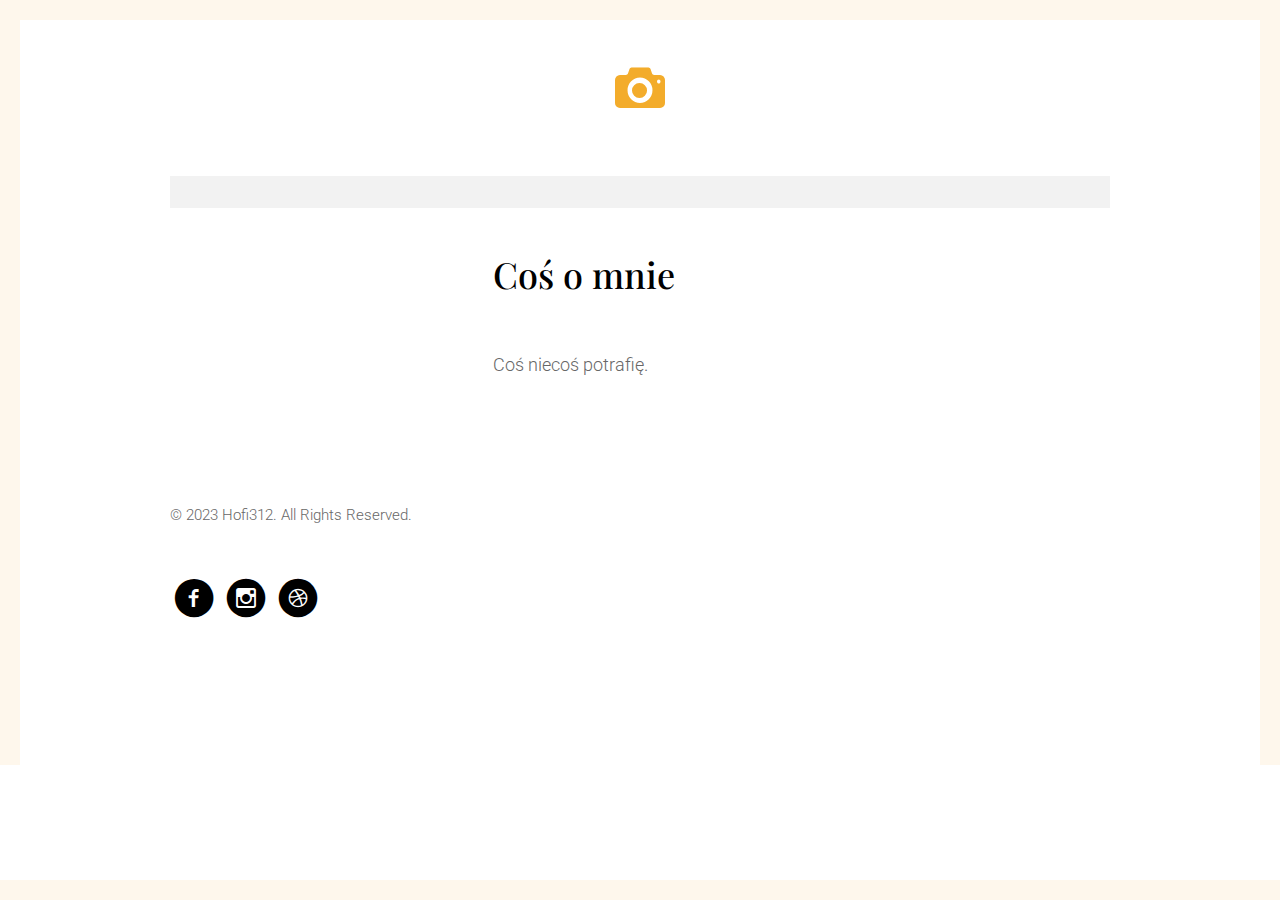
==== about.html @ 520aa1cf "Add files via upload" ====
<!DOCTYPE html>
<!--[if lt IE 7]>      <html class="no-js lt-ie9 lt-ie8 lt-ie7"> <![endif]-->
<!--[if IE 7]>         <html class="no-js lt-ie9 lt-ie8"> <![endif]-->
<!--[if IE 8]>         <html class="no-js lt-ie9"> <![endif]-->
<!--[if gt IE 8]><!--> <html class="no-js"> <!--<![endif]-->
	<head>
	<meta charset="utf-8">
	<meta http-equiv="X-UA-Compatible" content="IE=edge">
	<title>Epic &mdash; Fully Responsive Free HTML5 Bootstrap Website Template by FREEHTML5.co</title>
	<meta name="viewport" content="width=device-width, initial-scale=1">
	<meta name="description" content="Free HTML5 Template by FREEHTML5.CO" />
	<meta name="keywords" content="free html5, free template, free bootstrap, website template, html5, css3, mobile first, responsive" />
	<meta name="author" content="FREEHTML5.CO" />

  <!-- 
	//////////////////////////////////////////////////////

	FREE HTML5 TEMPLATE 
	DESIGNED & DEVELOPED by FREEHTML5.CO
		
	Website: 		http://freehtml5.co/
	Email: 			info@freehtml5.co
	Twitter: 		http://twitter.com/fh5co
	Facebook: 		https://www.facebook.com/fh5co

	//////////////////////////////////////////////////////
	 -->

  	<!-- Facebook and Twitter integration -->
	<meta property="og:title" content=""/>
	<meta property="og:image" content=""/>
	<meta property="og:url" content=""/>
	<meta property="og:site_name" content=""/>
	<meta property="og:description" content=""/>
	<meta name="twitter:title" content="" />
	<meta name="twitter:image" content="" />
	<meta name="twitter:url" content="" />
	<meta name="twitter:card" content="" />

	<!-- Place favicon.ico and apple-touch-icon.png in the root directory -->
	<link rel="shortcut icon" href="favicon.ico">
	<!-- Google Fonts -->
	<link href='http://fonts.googleapis.com/css?family=Playfair+Display:400,700,400italic|Roboto:400,300,700' rel='stylesheet' type='text/css'>
	<!-- Animate -->
	<link rel="stylesheet" href="css/animate.css">
	<!-- Icomoon -->
	<link rel="stylesheet" href="css/icomoon.css">
	<!-- Bootstrap  -->
	<link rel="stylesheet" href="css/bootstrap.css">
	<!-- Magnific Popup -->
	<link rel="stylesheet" href="css/magnific-popup.css">

	<link rel="stylesheet" href="css/style.css">

	
	<!-- jQuery -->
	<script src="js/jquery.min.js"></script>
	<!-- jQuery Easing -->
	<script src="js/jquery.easing.1.3.js"></script>
	<!-- Bootstrap -->
	<script src="js/bootstrap.min.js"></script>
	<!-- Waypoints -->
	<script src="js/jquery.waypoints.min.js"></script>
	<!-- Magnific Popup -->
	<script src="js/jquery.magnific-popup.min.js"></script>
	
	<!-- Main JS -->
	<script src="js/main.js"></script>


	<!-- Modernizr JS -->
	<script src="js/modernizr-2.6.2.min.js"></script>
	<!-- FOR IE9 below -->
	<!--[if lt IE 9]>
	<script src="js/respond.min.js"></script>
	<![endif]-->

	</head>
	<body>
	
	<!-- Loader -->
	<div class="fh5co-loader"></div>
	
	<div id="fh5co-logo" class="inside-page">
		<a href="index.html" class="transition"><i class="icon-camera"></i><em><span class="icon-home"></span></em></a>	
	</div>

	<div id="fh5co-main" role="main">
		
		<div class="container">
			
			
			<figure class="fh5co-img">
				<img src="images/patrycja.jpg" alt="To ja" class="img-responsive animate-box">
			</figure>

			<div class="row">
				<div class="col-md-8 col-md-push-4 fh5co-heading">
					<h1>Coś o mnie</h1>
					<p>Coś niecoś potrafię.</p>
				</div>
			</div>
			<div id="fh5co-footer">
						<p><small>&copy; 2023 Hofi312. All Rights Reserved.</small></p>
						<ul class="fh5co-social">
							<li><a href="https://www.facebook.com/groups/212887834162112" target="_blank"><i class="icon-facebook-with-circle"></i></a></li>
							<li><a href="https://www.instagram.com/na.szydelku03/" target="_blank"><i class="icon-instagram-with-circle"></i></a></li>
							<li><a href="https://naszydelku.hofi312.pl" target="_blank"><i class="icon-dribbble-with-circle"></i></a></li>
				</ul>
			</div>
				
		</div>

	</div>

	</body>
</html>
---- css/icomoon.css ----
@font-face {
    font-family: 'icomoon';
    src:    url('../fonts/icomoon/icomoon.eot?85cwyn');
    src:    url('../fonts/icomoon/icomoon.eot?85cwyn#iefix') format('embedded-opentype'),
        url('../fonts/icomoon/icomoon.ttf?85cwyn') format('truetype'),
        url('../fonts/icomoon/icomoon.woff?85cwyn') format('woff'),
        url('../fonts/icomoon/icomoon.svg?85cwyn#icomoon') format('svg');
    font-weight: normal;
    font-style: normal;
}

[class^="icon-"], [class*=" icon-"] {
    /* use !important to prevent issues with browser extensions that change fonts */
    font-family: 'icomoon' !important;
    speak: none;
    font-style: normal;
    font-weight: normal;
    font-variant: normal;
    text-transform: none;
    line-height: 1;

    /* Better Font Rendering =========== */
    -webkit-font-smoothing: antialiased;
    -moz-osx-font-smoothing: grayscale;
}

.icon-add-to-list:before {
    content: "\e900";
}
.icon-classic-computer:before {
    content: "\e901";
}
.icon-controller-fast-backward:before {
    content: "\e902";
}
.icon-creative-commons-attribution:before {
    content: "\e903";
}
.icon-creative-commons-noderivs:before {
    content: "\e904";
}
.icon-creative-commons-noncommercial-eu:before {
    content: "\e905";
}
.icon-creative-commons-noncommercial-us:before {
    content: "\e906";
}
.icon-creative-commons-public-domain:before {
    content: "\e907";
}
.icon-creative-commons-remix:before {
    content: "\e908";
}
.icon-creative-commons-share:before {
    content: "\e909";
}
.icon-creative-commons-sharealike:before {
    content: "\e90a";
}
.icon-creative-commons:before {
    content: "\e90b";
}
.icon-document-landscape:before {
    content: "\e90c";
}
.icon-remove-user:before {
    content: "\e90d";
}
.icon-warning:before {
    content: "\e90e";
}
.icon-arrow-bold-down:before {
    content: "\e90f";
}
.icon-arrow-bold-left:before {
    content: "\e910";
}
.icon-arrow-bold-right:before {
    content: "\e911";
}
.icon-arrow-bold-up:before {
    content: "\e912";
}
.icon-arrow-down:before {
    content: "\e913";
}
.icon-arrow-left:before {
    content: "\e914";
}
.icon-arrow-long-down:before {
    content: "\e915";
}
.icon-arrow-long-left:before {
    content: "\e916";
}
.icon-arrow-long-right:before {
    content: "\e917";
}
.icon-arrow-long-up:before {
    content: "\e918";
}
.icon-arrow-right:before {
    content: "\e919";
}
.icon-arrow-up:before {
    content: "\e91a";
}
.icon-arrow-with-circle-down:before {
    content: "\e91b";
}
.icon-arrow-with-circle-left:before {
    content: "\e91c";
}
.icon-arrow-with-circle-right:before {
    content: "\e91d";
}
.icon-arrow-with-circle-up:before {
    content: "\e91e";
}
.icon-bookmark:before {
    content: "\e91f";
}
.icon-bookmarks:before {
    content: "\e920";
}
.icon-chevron-down:before {
    content: "\e921";
}
.icon-chevron-left:before {
    content: "\e922";
}
.icon-chevron-right:before {
    content: "\e923";
}
.icon-chevron-small-down:before {
    content: "\e924";
}
.icon-chevron-small-left:before {
    content: "\e925";
}
.icon-chevron-small-right:before {
    content: "\e926";
}
.icon-chevron-small-up:before {
    content: "\e927";
}
.icon-chevron-thin-down:before {
    content: "\e928";
}
.icon-chevron-thin-left:before {
    content: "\e929";
}
.icon-chevron-thin-right:before {
    content: "\e92a";
}
.icon-chevron-thin-up:before {
    content: "\e92b";
}
.icon-chevron-up:before {
    content: "\e92c";
}
.icon-chevron-with-circle-down:before {
    content: "\e92d";
}
.icon-chevron-with-circle-left:before {
    content: "\e92e";
}
.icon-chevron-with-circle-right:before {
    content: "\e92f";
}
.icon-chevron-with-circle-up:before {
    content: "\e930";
}
.icon-cloud:before {
    content: "\e931";
}
.icon-controller-fast-forward:before {
    content: "\e932";
}
.icon-controller-jump-to-start:before {
    content: "\e933";
}
.icon-controller-next:before {
    content: "\e934";
}
.icon-controller-paus:before {
    content: "\e935";
}
.icon-controller-play:before {
    content: "\e936";
}
.icon-controller-record:before {
    content: "\e937";
}
.icon-controller-stop:before {
    content: "\e938";
}
.icon-controller-volume:before {
    content: "\e939";
}
.icon-dot-single:before {
    content: "\e93a";
}
.icon-dots-three-horizontal:before {
    content: "\e93b";
}
.icon-dots-three-vertical:before {
    content: "\e93c";
}
.icon-dots-two-horizontal:before {
    content: "\e93d";
}
.icon-dots-two-vertical:before {
    content: "\e93e";
}
.icon-download:before {
    content: "\e93f";
}
.icon-emoji-flirt:before {
    content: "\e940";
}
.icon-flow-branch:before {
    content: "\e941";
}
.icon-flow-cascade:before {
    content: "\e942";
}
.icon-flow-line:before {
    content: "\e943";
}
.icon-flow-parallel:before {
    content: "\e944";
}
.icon-flow-tree:before {
    content: "\e945";
}
.icon-install:before {
    content: "\e946";
}
.icon-layers:before {
    content: "\e947";
}
.icon-open-book:before {
    content: "\e948";
}
.icon-resize-100:before {
    content: "\e949";
}
.icon-resize-full-screen:before {
    content: "\e94a";
}
.icon-save:before {
    content: "\e94b";
}
.icon-select-arrows:before {
    content: "\e94c";
}
.icon-sound-mute:before {
    content: "\e94d";
}
.icon-sound:before {
    content: "\e94e";
}
.icon-trash:before {
    content: "\e94f";
}
.icon-triangle-down:before {
    content: "\e950";
}
.icon-triangle-left:before {
    content: "\e951";
}
.icon-triangle-right:before {
    content: "\e952";
}
.icon-triangle-up:before {
    content: "\e953";
}
.icon-uninstall:before {
    content: "\e954";
}
.icon-upload-to-cloud:before {
    content: "\e955";
}
.icon-upload:before {
    content: "\e956";
}
.icon-add-user:before {
    content: "\e957";
}
.icon-address:before {
    content: "\e958";
}
.icon-adjust:before {
    content: "\e959";
}
.icon-air:before {
    content: "\e95a";
}
.icon-aircraft-landing:before {
    content: "\e95b";
}
.icon-aircraft-take-off:before {
    content: "\e95c";
}
.icon-aircraft:before {
    content: "\e95d";
}
.icon-align-bottom:before {
    content: "\e95e";
}
.icon-align-horizontal-middle:before {
    content: "\e95f";
}
.icon-align-left:before {
    content: "\e960";
}
.icon-align-right:before {
    content: "\e961";
}
.icon-align-top:before {
    content: "\e962";
}
.icon-align-vertical-middle:before {
    content: "\e963";
}
.icon-archive:before {
    content: "\e964";
}
.icon-area-graph:before {
    content: "\e965";
}
.icon-attachment:before {
    content: "\e966";
}
.icon-awareness-ribbon:before {
    content: "\e967";
}
.icon-back-in-time:before {
    content: "\e968";
}
.icon-back:before {
    content: "\e969";
}
.icon-bar-graph:before {
    content: "\e96a";
}
.icon-battery:before {
    content: "\e96b";
}
.icon-beamed-note:before {
    content: "\e96c";
}
.icon-bell:before {
    content: "\e96d";
}
.icon-blackboard:before {
    content: "\e96e";
}
.icon-block:before {
    content: "\e96f";
}
.icon-book:before {
    content: "\e970";
}
.icon-bowl:before {
    content: "\e971";
}
.icon-box:before {
    content: "\e972";
}
.icon-briefcase:before {
    content: "\e973";
}
.icon-browser:before {
    content: "\e974";
}
.icon-brush:before {
    content: "\e975";
}
.icon-bucket:before {
    content: "\e976";
}
.icon-cake:before {
    content: "\e977";
}
.icon-calculator:before {
    content: "\e978";
}
.icon-calendar:before {
    content: "\e979";
}
.icon-camera:before {
    content: "\e97a";
}
.icon-ccw:before {
    content: "\e97b";
}
.icon-chat:before {
    content: "\e97c";
}
.icon-check:before {
    content: "\e97d";
}
.icon-circle-with-cross:before {
    content: "\e97e";
}
.icon-circle-with-minus:before {
    content: "\e97f";
}
.icon-circle-with-plus:before {
    content: "\e980";
}
.icon-circle:before {
    content: "\e981";
}
.icon-circular-graph:before {
    content: "\e982";
}
.icon-clapperboard:before {
    content: "\e983";
}
.icon-clipboard:before {
    content: "\e984";
}
.icon-clock:before {
    content: "\e985";
}
.icon-code:before {
    content: "\e986";
}
.icon-cog:before {
    content: "\e987";
}
.icon-colours:before {
    content: "\e988";
}
.icon-compass:before {
    content: "\e989";
}
.icon-copy:before {
    content: "\e98a";
}
.icon-credit-card:before {
    content: "\e98b";
}
.icon-credit:before {
    content: "\e98c";
}
.icon-cross:before {
    content: "\e98d";
}
.icon-cup:before {
    content: "\e98e";
}
.icon-cw:before {
    content: "\e98f";
}
.icon-cycle:before {
    content: "\e990";
}
.icon-database:before {
    content: "\e991";
}
.icon-dial-pad:before {
    content: "\e992";
}
.icon-direction:before {
    content: "\e993";
}
.icon-document:before {
    content: "\e994";
}
.icon-documents:before {
    content: "\e995";
}
.icon-drink:before {
    content: "\e996";
}
.icon-drive:before {
    content: "\e997";
}
.icon-drop:before {
    content: "\e998";
}
.icon-edit:before {
    content: "\e999";
}
.icon-email:before {
    content: "\e99a";
}
.icon-emoji-happy:before {
    content: "\e99b";
}
.icon-emoji-neutral:before {
    content: "\e99c";
}
.icon-emoji-sad:before {
    content: "\e99d";
}
.icon-erase:before {
    content: "\e99e";
}
.icon-eraser:before {
    content: "\e99f";
}
.icon-export:before {
    content: "\e9a0";
}
.icon-eye:before {
    content: "\e9a1";
}
.icon-feather:before {
    content: "\e9a2";
}
.icon-flag:before {
    content: "\e9a3";
}
.icon-flash:before {
    content: "\e9a4";
}
.icon-flashlight:before {
    content: "\e9a5";
}
.icon-flat-brush:before {
    content: "\e9a6";
}
.icon-folder-images:before {
    content: "\e9a7";
}
.icon-folder-music:before {
    content: "\e9a8";
}
.icon-folder-video:before {
    content: "\e9a9";
}
.icon-folder:before {
    content: "\e9aa";
}
.icon-forward:before {
    content: "\e9ab";
}
.icon-funnel:before {
    content: "\e9ac";
}
.icon-game-controller:before {
    content: "\e9ad";
}
.icon-gauge:before {
    content: "\e9ae";
}
.icon-globe:before {
    content: "\e9af";
}
.icon-graduation-cap:before {
    content: "\e9b0";
}
.icon-grid:before {
    content: "\e9b1";
}
.icon-hair-cross:before {
    content: "\e9b2";
}
.icon-hand:before {
    content: "\e9b3";
}
.icon-heart-outlined:before {
    content: "\e9b4";
}
.icon-heart:before {
    content: "\e9b5";
}
.icon-help-with-circle:before {
    content: "\e9b6";
}
.icon-help:before {
    content: "\e9b7";
}
.icon-home:before {
    content: "\e9b8";
}
.icon-hour-glass:before {
    content: "\e9b9";
}
.icon-image-inverted:before {
    content: "\e9ba";
}
.icon-image:before {
    content: "\e9bb";
}
.icon-images:before {
    content: "\e9bc";
}
.icon-inbox:before {
    content: "\e9bd";
}
.icon-infinity:before {
    content: "\e9be";
}
.icon-info-with-circle:before {
    content: "\e9bf";
}
.icon-info:before {
    content: "\e9c0";
}
.icon-key:before {
    content: "\e9c1";
}
.icon-keyboard:before {
    content: "\e9c2";
}
.icon-lab-flask:before {
    content: "\e9c3";
}
.icon-landline:before {
    content: "\e9c4";
}
.icon-language:before {
    content: "\e9c5";
}
.icon-laptop:before {
    content: "\e9c6";
}
.icon-leaf:before {
    content: "\e9c7";
}
.icon-level-down:before {
    content: "\e9c8";
}
.icon-level-up:before {
    content: "\e9c9";
}
.icon-lifebuoy:before {
    content: "\e9ca";
}
.icon-light-bulb:before {
    content: "\e9cb";
}
.icon-light-down:before {
    content: "\e9cc";
}
.icon-light-up:before {
    content: "\e9cd";
}
.icon-line-graph:before {
    content: "\e9ce";
}
.icon-link:before {
    content: "\e9cf";
}
.icon-list:before {
    content: "\e9d0";
}
.icon-location-pin:before {
    content: "\e9d1";
}
.icon-location:before {
    content: "\e9d2";
}
.icon-lock-open:before {
    content: "\e9d3";
}
.icon-lock:before {
    content: "\e9d4";
}
.icon-log-out:before {
    content: "\e9d5";
}
.icon-login:before {
    content: "\e9d6";
}
.icon-loop:before {
    content: "\e9d7";
}
.icon-magnet:before {
    content: "\e9d8";
}
.icon-magnifying-glass:before {
    content: "\e9d9";
}
.icon-mail:before {
    content: "\e9da";
}
.icon-man:before {
    content: "\e9db";
}
.icon-map:before {
    content: "\e9dc";
}
.icon-mask:before {
    content: "\e9dd";
}
.icon-medal:before {
    content: "\e9de";
}
.icon-megaphone:before {
    content: "\e9df";
}
.icon-menu:before {
    content: "\e9e0";
}
.icon-message:before {
    content: "\e9e1";
}
.icon-mic:before {
    content: "\e9e2";
}
.icon-minus:before {
    content: "\e9e3";
}
.icon-mobile:before {
    content: "\e9e4";
}
.icon-modern-mic:before {
    content: "\e9e5";
}
.icon-moon:before {
    content: "\e9e6";
}
.icon-mouse:before {
    content: "\e9e7";
}
.icon-music:before {
    content: "\e9e8";
}
.icon-network:before {
    content: "\e9e9";
}
.icon-new-message:before {
    content: "\e9ea";
}
.icon-new:before {
    content: "\e9eb";
}
.icon-news:before {
    content: "\e9ec";
}
.icon-note:before {
    content: "\e9ed";
}
.icon-notification:before {
    content: "\e9ee";
}
.icon-old-mobile:before {
    content: "\e9ef";
}
.icon-old-phone:before {
    content: "\e9f0";
}
.icon-palette:before {
    content: "\e9f1";
}
.icon-paper-plane:before {
    content: "\e9f2";
}
.icon-pencil:before {
    content: "\e9f3";
}
.icon-phone:before {
    content: "\e9f4";
}
.icon-pie-chart:before {
    content: "\e9f5";
}
.icon-pin:before {
    content: "\e9f6";
}
.icon-plus:before {
    content: "\e9f7";
}
.icon-popup:before {
    content: "\e9f8";
}
.icon-power-plug:before {
    content: "\e9f9";
}
.icon-price-ribbon:before {
    content: "\e9fa";
}
.icon-price-tag:before {
    content: "\e9fb";
}
.icon-print:before {
    content: "\e9fc";
}
.icon-progress-empty:before {
    content: "\e9fd";
}
.icon-progress-full:before {
    content: "\e9fe";
}
.icon-progress-one:before {
    content: "\e9ff";
}
.icon-progress-two:before {
    content: "\ea00";
}
.icon-publish:before {
    content: "\ea01";
}
.icon-quote:before {
    content: "\ea02";
}
.icon-radio:before {
    content: "\ea03";
}
.icon-reply-all:before {
    content: "\ea04";
}
.icon-reply:before {
    content: "\ea05";
}
.icon-retweet:before {
    content: "\ea06";
}
.icon-rocket:before {
    content: "\ea07";
}
.icon-round-brush:before {
    content: "\ea08";
}
.icon-rss:before {
    content: "\ea09";
}
.icon-ruler:before {
    content: "\ea0a";
}
.icon-scissors:before {
    content: "\ea0b";
}
.icon-share-alternitive:before {
    content: "\ea0c";
}
.icon-share:before {
    content: "\ea0d";
}
.icon-shareable:before {
    content: "\ea0e";
}
.icon-shield:before {
    content: "\ea0f";
}
.icon-shop:before {
    content: "\ea10";
}
.icon-shopping-bag:before {
    content: "\ea11";
}
.icon-shopping-basket:before {
    content: "\ea12";
}
.icon-shopping-cart:before {
    content: "\ea13";
}
.icon-shuffle:before {
    content: "\ea14";
}
.icon-signal:before {
    content: "\ea15";
}
.icon-sound-mix:before {
    content: "\ea16";
}
.icon-sports-club:before {
    content: "\ea17";
}
.icon-spreadsheet:before {
    content: "\ea18";
}
.icon-squared-cross:before {
    content: "\ea19";
}
.icon-squared-minus:before {
    content: "\ea1a";
}
.icon-squared-plus:before {
    content: "\ea1b";
}
.icon-star-outlined:before {
    content: "\ea1c";
}
.icon-star:before {
    content: "\ea1d";
}
.icon-stopwatch:before {
    content: "\ea1e";
}
.icon-suitcase:before {
    content: "\ea1f";
}
.icon-swap:before {
    content: "\ea20";
}
.icon-sweden:before {
    content: "\ea21";
}
.icon-switch:before {
    content: "\ea22";
}
.icon-tablet:before {
    content: "\ea23";
}
.icon-tag:before {
    content: "\ea24";
}
.icon-text-document-inverted:before {
    content: "\ea25";
}
.icon-text-document:before {
    content: "\ea26";
}
.icon-text:before {
    content: "\ea27";
}
.icon-thermometer:before {
    content: "\ea28";
}
.icon-thumbs-down:before {
    content: "\ea29";
}
.icon-thumbs-up:before {
    content: "\ea2a";
}
.icon-thunder-cloud:before {
    content: "\ea2b";
}
.icon-ticket:before {
    content: "\ea2c";
}
.icon-time-slot:before {
    content: "\ea2d";
}
.icon-tools:before {
    content: "\ea2e";
}
.icon-traffic-cone:before {
    content: "\ea2f";
}
.icon-tree:before {
    content: "\ea30";
}
.icon-trophy:before {
    content: "\ea31";
}
.icon-tv:before {
    content: "\ea32";
}
.icon-typing:before {
    content: "\ea33";
}
.icon-unread:before {
    content: "\ea34";
}
.icon-untag:before {
    content: "\ea35";
}
.icon-user:before {
    content: "\ea36";
}
.icon-users:before {
    content: "\ea37";
}
.icon-v-card:before {
    content: "\ea38";
}
.icon-video:before {
    content: "\ea39";
}
.icon-vinyl:before {
    content: "\ea3a";
}
.icon-voicemail:before {
    content: "\ea3b";
}
.icon-wallet:before {
    content: "\ea3c";
}
.icon-water:before {
    content: "\ea3d";
}
.icon-px-with-circle:before {
    content: "\ea3e";
}
.icon-px:before {
    content: "\ea3f";
}
.icon-basecamp:before {
    content: "\ea40";
}
.icon-behance:before {
    content: "\ea41";
}
.icon-creative-cloud:before {
    content: "\ea42";
}
.icon-dropbox:before {
    content: "\ea43";
}
.icon-evernote:before {
    content: "\ea44";
}
.icon-flattr:before {
    content: "\ea45";
}
.icon-foursquare:before {
    content: "\ea46";
}
.icon-google-drive:before {
    content: "\ea47";
}
.icon-google-hangouts:before {
    content: "\ea48";
}
.icon-grooveshark:before {
    content: "\ea49";
}
.icon-icloud:before {
    content: "\ea4a";
}
.icon-mixi:before {
    content: "\ea4b";
}
.icon-onedrive:before {
    content: "\ea4c";
}
.icon-paypal:before {
    content: "\ea4d";
}
.icon-picasa:before {
    content: "\ea4e";
}
.icon-qq:before {
    content: "\ea4f";
}
.icon-rdio-with-circle:before {
    content: "\ea50";
}
.icon-renren:before {
    content: "\ea51";
}
.icon-scribd:before {
    content: "\ea52";
}
.icon-sina-weibo:before {
    content: "\ea53";
}
.icon-skype-with-circle:before {
    content: "\ea54";
}
.icon-skype:before {
    content: "\ea55";
}
.icon-slideshare:before {
    content: "\ea56";
}
.icon-smashing:before {
    content: "\ea57";
}
.icon-soundcloud:before {
    content: "\ea58";
}
.icon-spotify-with-circle:before {
    content: "\ea59";
}
.icon-spotify:before {
    content: "\ea5a";
}
.icon-swarm:before {
    content: "\ea5b";
}
.icon-vine-with-circle:before {
    content: "\ea5c";
}
.icon-vine:before {
    content: "\ea5d";
}
.icon-vk-alternitive:before {
    content: "\ea5e";
}
.icon-vk-with-circle:before {
    content: "\ea5f";
}
.icon-vk:before {
    content: "\ea60";
}
.icon-xing-with-circle:before {
    content: "\ea61";
}
.icon-xing:before {
    content: "\ea62";
}
.icon-yelp:before {
    content: "\ea63";
}
.icon-dribbble-with-circle:before {
    content: "\ea64";
}
.icon-dribbble:before {
    content: "\ea65";
}
.icon-facebook-with-circle:before {
    content: "\ea66";
}
.icon-facebook:before {
    content: "\ea67";
}
.icon-flickr-with-circle:before {
    content: "\ea68";
}
.icon-flickr:before {
    content: "\ea69";
}
.icon-github-with-circle:before {
    content: "\ea6a";
}
.icon-github:before {
    content: "\ea6b";
}
.icon-google-with-circle:before {
    content: "\ea6c";
}
.icon-google:before {
    content: "\ea6d";
}
.icon-instagram-with-circle:before {
    content: "\ea6e";
}
.icon-instagram:before {
    content: "\ea6f";
}
.icon-lastfm-with-circle:before {
    content: "\ea70";
}
.icon-lastfm:before {
    content: "\ea71";
}
.icon-linkedin-with-circle:before {
    content: "\ea72";
}
.icon-linkedin:before {
    content: "\ea73";
}
.icon-pinterest-with-circle:before {
    content: "\ea74";
}
.icon-pinterest:before {
    content: "\ea75";
}
.icon-rdio:before {
    content: "\ea76";
}
.icon-stumbleupon-with-circle:before {
    content: "\ea77";
}
.icon-stumbleupon:before {
    content: "\ea78";
}
.icon-tumblr-with-circle:before {
    content: "\ea79";
}
.icon-tumblr:before {
    content: "\ea7a";
}
.icon-twitter-with-circle:before {
    content: "\ea7b";
}
.icon-twitter:before {
    content: "\ea7c";
}
.icon-vimeo-with-circle:before {
    content: "\ea7d";
}
.icon-vimeo:before {
    content: "\ea7e";
}
.icon-youtube-with-circle:before {
    content: "\ea7f";
}
.icon-youtube:before {
    content: "\ea80";
}
.icon-eye3:before {
    content: "\e000";
}
.icon-paper-clip:before {
    content: "\e001";
}
.icon-mail2:before {
    content: "\e002";
}
.icon-toggle:before {
    content: "\e003";
}
.icon-layout:before {
    content: "\e004";
}
.icon-link2:before {
    content: "\e005";
}
.icon-bell3:before {
    content: "\e006";
}
.icon-lock2:before {
    content: "\e007";
}
.icon-unlock:before {
    content: "\e008";
}
.icon-ribbon:before {
    content: "\e009";
}
.icon-image3:before {
    content: "\e010";
}
.icon-signal2:before {
    content: "\e011";
}
.icon-target2:before {
    content: "\e012";
}
.icon-clipboard2:before {
    content: "\e013";
}
.icon-clock3:before {
    content: "\e014";
}
.icon-watch:before {
    content: "\e015";
}
.icon-air-play:before {
    content: "\e016";
}
.icon-camera3:before {
    content: "\e017";
}
.icon-video2:before {
    content: "\e018";
}
.icon-disc:before {
    content: "\e019";
}
.icon-printer2:before {
    content: "\e020";
}
.icon-monitor2:before {
    content: "\e021";
}
.icon-server:before {
    content: "\e022";
}
.icon-cog3:before {
    content: "\e023";
}
.icon-heart3:before {
    content: "\e024";
}
.icon-paragraph:before {
    content: "\e025";
}
.icon-align-justify:before {
    content: "\e026";
}
.icon-align-left2:before {
    content: "\e027";
}
.icon-align-center:before {
    content: "\e028";
}
.icon-align-right2:before {
    content: "\e029";
}
.icon-book3:before {
    content: "\e030";
}
.icon-layers2:before {
    content: "\e031";
}
.icon-stack:before {
    content: "\e032";
}
.icon-stack-2:before {
    content: "\e033";
}
.icon-paper:before {
    content: "\e034";
}
.icon-paper-stack:before {
    content: "\e035";
}
.icon-search2:before {
    content: "\e036";
}
.icon-zoom-in:before {
    content: "\e037";
}
.icon-zoom-out:before {
    content: "\e038";
}
.icon-reply3:before {
    content: "\e039";
}
.icon-circle-plus:before {
    content: "\e040";
}
.icon-circle-minus:before {
    content: "\e041";
}
.icon-circle-check:before {
    content: "\e042";
}
.icon-circle-cross:before {
    content: "\e043";
}
.icon-square-plus:before {
    content: "\e044";
}
.icon-square-minus:before {
    content: "\e045";
}
.icon-square-check:before {
    content: "\e046";
}
.icon-square-cross:before {
    content: "\e047";
}
.icon-microphone2:before {
    content: "\e048";
}
.icon-record:before {
    content: "\e049";
}
.icon-skip-back:before {
    content: "\e050";
}
.icon-rewind:before {
    content: "\e051";
}
.icon-play2:before {
    content: "\e052";
}
.icon-pause:before {
    content: "\e053";
}
.icon-stop:before {
    content: "\e054";
}
.icon-fast-forward2:before {
    content: "\e055";
}
.icon-skip-forward:before {
    content: "\e056";
}
.icon-shuffle2:before {
    content: "\e057";
}
.icon-repeat:before {
    content: "\e058";
}
.icon-folder3:before {
    content: "\e059";
}
.icon-umbrella:before {
    content: "\e060";
}
.icon-moon3:before {
    content: "\e061";
}
.icon-thermometer2:before {
    content: "\e062";
}
.icon-drop2:before {
    content: "\e063";
}
.icon-sun2:before {
    content: "\e064";
}
.icon-cloud3:before {
    content: "\e065";
}
.icon-cloud-upload:before {
    content: "\e066";
}
.icon-cloud-download:before {
    content: "\e067";
}
.icon-upload3:before {
    content: "\e068";
}
.icon-download3:before {
    content: "\e069";
}
.icon-location3:before {
    content: "\e070";
}
.icon-location-2:before {
    content: "\e071";
}
.icon-map2:before {
    content: "\e072";
}
.icon-battery2:before {
    content: "\e073";
}
.icon-head:before {
    content: "\e074";
}
.icon-briefcase2:before {
    content: "\e075";
}
.icon-speech-bubble:before {
    content: "\e076";
}
.icon-anchor:before {
    content: "\e077";
}
.icon-globe2:before {
    content: "\e078";
}
.icon-box3:before {
    content: "\e079";
}
.icon-reload:before {
    content: "\e080";
}
.icon-share2:before {
    content: "\e081";
}
.icon-marquee:before {
    content: "\e082";
}
.icon-marquee-plus:before {
    content: "\e083";
}
.icon-marquee-minus:before {
    content: "\e084";
}
.icon-tag3:before {
    content: "\e085";
}
.icon-power:before {
    content: "\e086";
}
.icon-command:before {
    content: "\e087";
}
.icon-alt:before {
    content: "\e088";
}
.icon-esc:before {
    content: "\e089";
}
.icon-bar-graph2:before {
    content: "\e090";
}
.icon-bar-graph-2:before {
    content: "\e091";
}
.icon-pie-graph:before {
    content: "\e092";
}
.icon-star2:before {
    content: "\e093";
}
.icon-arrow-left2:before {
    content: "\e094";
}
.icon-arrow-right2:before {
    content: "\e095";
}
.icon-arrow-up2:before {
    content: "\e096";
}
.icon-arrow-down2:before {
    content: "\e097";
}
.icon-volume:before {
    content: "\e098";
}
.icon-mute:before {
    content: "\e099";
}
.icon-content-right:before {
    content: "\e100";
}
.icon-content-left:before {
    content: "\e101";
}
.icon-grid2:before {
    content: "\e102";
}
.icon-grid-2:before {
    content: "\e103";
}
.icon-columns:before {
    content: "\e104";
}
.icon-loader:before {
    content: "\e105";
}
.icon-bag:before {
    content: "\e106";
}
.icon-ban:before {
    content: "\e107";
}
.icon-flag3:before {
    content: "\e108";
}
.icon-trash3:before {
    content: "\e109";
}
.icon-expand:before {
    content: "\e110";
}
.icon-contract:before {
    content: "\e111";
}
.icon-maximize:before {
    content: "\e112";
}
.icon-minimize:before {
    content: "\e113";
}
.icon-plus3:before {
    content: "\e114";
}
.icon-minus2:before {
    content: "\e115";
}
.icon-check2:before {
    content: "\e116";
}
.icon-cross3:before {
    content: "\e117";
}
.icon-move:before {
    content: "\e118";
}
.icon-delete:before {
    content: "\e119";
}
.icon-menu2:before {
    content: "\e120";
}
.icon-archive2:before {
    content: "\e121";
}
.icon-inbox2:before {
    content: "\e122";
}
.icon-outbox:before {
    content: "\e123";
}
.icon-file:before {
    content: "\e124";
}
.icon-file-add:before {
    content: "\e125";
}
.icon-file-subtract:before {
    content: "\e126";
}
.icon-help2:before {
    content: "\e127";
}
.icon-open:before {
    content: "\e128";
}
.icon-ellipsis:before {
    content: "\e129";
}
---- css/style.css ----
@font-face {
  font-family: 'icomoon';
  src: url("../fonts/icomoon/icomoon.eot?srf3rx");
  src: url("../fonts/icomoon/icomoon.eot?srf3rx#iefix") format("embedded-opentype"), url("../fonts/icomoon/icomoon.ttf?srf3rx") format("truetype"), url("../fonts/icomoon/icomoon.woff?srf3rx") format("woff"), url("../fonts/icomoon/icomoon.svg?srf3rx#icomoon") format("svg");
  font-weight: normal;
  font-style: normal;
}
html, body {
  background: #fff;
}

body {
  font-family: "Roboto", arial, sans-serif;
  font-size: 18px;
  font-weight: 300;
  line-height: 1.8;
  color: #676767;
}
body.fh5co-overflow {
  overflow-x: auto;
}

body:before, body:after {
  content: "";
  position: fixed;
  background: #fef7ec;
  left: 0;
  right: 0;
  height: 20px;
  z-index: 1002;
}
@media screen and (max-width: 768px) {
  body:before, body:after {
    display: none;
  }
}

body:before {
  top: 0;
}

body:after {
  bottom: 0;
}

body {
  border-left: 20px solid #fef7ec;
  border-right: 20px solid #fef7ec;
}
@media screen and (max-width: 768px) {
  body {
    border-left: 0;
    border-right: 0;
  }
}

::-webkit-selection {
  color: #fff;
  background: #f7c873;
}

::-moz-selection {
  color: #fff;
  background: #f7c873;
}

::selection {
  color: #fff;
  background: #f7c873;
}

a {
  color: #f7c873;
  -webkit-transition: 0.5s;
  -o-transition: 0.5s;
  transition: 0.5s;
  color: #f3ac2b;
}
a:hover, a:focus, a:active {
  color: #de930d;
  outline: none;
  text-decoration: none;
}

h1, h2, h3, h4, h5, h6 {
  font-family: "Playfair Display", times, serif;
  color: #000;
  margin-bottom: 1.5em;
  clear: both;
}

p {
  margin-bottom: 2em;
}

.btn {
  margin-right: 4px;
  margin-bottom: 4px;
  font-family: "Playfair Display", times, serif;
  font-size: 12px;
  letter-spacing: 2px;
  text-transform: uppercase;
  font-weight: 700;
  -webkit-border-radius: 4px;
  -moz-border-radius: 4px;
  -ms-border-radius: 4px;
  border-radius: 4px;
  -webkit-transition: 0.5s;
  -o-transition: 0.5s;
  transition: 0.5s;
}
.btn.btn-md {
  padding: 10px 20px !important;
}
.btn.btn-lg {
  padding: 18px 36px !important;
}
.btn:hover, .btn:active, .btn:focus {
  box-shadow: none !important;
  outline: none !important;
}

.btn-primary {
  background: #f7c873;
  color: #fff;
  border: 2px solid #f7c873;
}
.btn-primary:hover, .btn-primary:focus, .btn-primary:active {
  background: #f6bf5b !important;
  border-color: #f6bf5b !important;
}
.btn-primary.btn-outline {
  background: transparent;
  color: #f7c873;
  border: 2px solid #f7c873;
}
.btn-primary.btn-outline:hover, .btn-primary.btn-outline:focus, .btn-primary.btn-outline:active {
  background: #f7c873;
  color: #fff;
}

.btn-success {
  background: #58ca7e;
  color: #fff;
  border: 2px solid #58ca7e;
}
.btn-success:hover, .btn-success:focus, .btn-success:active {
  background: #45c46f !important;
  border-color: #45c46f !important;
}
.btn-success.btn-outline {
  background: transparent;
  color: #58ca7e;
  border: 2px solid #58ca7e;
}
.btn-success.btn-outline:hover, .btn-success.btn-outline:focus, .btn-success.btn-outline:active {
  background: #58ca7e;
  color: #fff;
}

.btn-info {
  background: #1784fb;
  color: #fff;
  border: 2px solid #1784fb;
}
.btn-info:hover, .btn-info:focus, .btn-info:active {
  background: #0477f4 !important;
  border-color: #0477f4 !important;
}
.btn-info.btn-outline {
  background: transparent;
  color: #1784fb;
  border: 2px solid #1784fb;
}
.btn-info.btn-outline:hover, .btn-info.btn-outline:focus, .btn-info.btn-outline:active {
  background: #1784fb;
  color: #fff;
}

.btn-warning {
  background: #fed330;
  color: #fff;
  border: 2px solid #fed330;
}
.btn-warning:hover, .btn-warning:focus, .btn-warning:active {
  background: #fece17 !important;
  border-color: #fece17 !important;
}
.btn-warning.btn-outline {
  background: transparent;
  color: #fed330;
  border: 2px solid #fed330;
}
.btn-warning.btn-outline:hover, .btn-warning.btn-outline:focus, .btn-warning.btn-outline:active {
  background: #fed330;
  color: #fff;
}

.btn-danger {
  background: #fb4f59;
  color: #fff;
  border: 2px solid #fb4f59;
}
.btn-danger:hover, .btn-danger:focus, .btn-danger:active {
  background: #fa3641 !important;
  border-color: #fa3641 !important;
}
.btn-danger.btn-outline {
  background: transparent;
  color: #fb4f59;
  border: 2px solid #fb4f59;
}
.btn-danger.btn-outline:hover, .btn-danger.btn-outline:focus, .btn-danger.btn-outline:active {
  background: #fb4f59;
  color: #fff;
}

.btn-outline {
  background: none;
  border: 2px solid gray;
  font-size: 12px;
  letter-spacing: 2px;
  text-transform: uppercase;
  -webkit-transition: 0.3s;
  -o-transition: 0.3s;
  transition: 0.3s;
}
.btn-outline:hover, .btn-outline:focus, .btn-outline:active {
  box-shadow: none;
}

.form-control {
  box-shadow: none;
  background: transparent;
  border: 2px solid rgba(0, 0, 0, 0.1);
  height: 54px;
  font-size: 18px;
  font-weight: 300;
}
.form-control:active, .form-control:focus {
  outline: none;
  box-shadow: none;
  border-color: #f7c873;
}

#fh5co-logo {
  padding-top: 3.5em;
  text-align: center;
}
#fh5co-logo > a {
  position: relative;
  display: block;
  font-size: 50px;
  text-align: center;
  width: 200px;
  margin: 0 auto;
  height: 50px;
}
#fh5co-logo > a i, #fh5co-logo > a em {
  position: absolute;
  top: 0;
  left: 0;
  width: 200px;
  text-align: center;
  display: block;
  -webkit-transition: 0.5s;
  -o-transition: 0.5s;
  transition: 0.5s;
}
#fh5co-logo > a em {
  opacity: 0;
  visibility: hidden;
  font-size: 26px;
  top: 2px;
  font-family: "Playfair Display", times, serif;
}
#fh5co-logo > a:hover i {
  opacity: 0;
  visibility: hidden;
}
#fh5co-logo > a:hover em {
  opacity: 1;
  visibility: visible;
}

#fh5co-main {
  padding: 3.5em 0 7em 0;
}
@media screen and (max-width: 768px) {
  #fh5co-main {
    padding: 2em 0;
  }
}
#fh5co-main > .container {
  position: relative;
}

.fh5co-heading {
  margin-bottom: 1.5em;
}
.fh5co-heading.padding-right {
  padding-right: 1em;
}
@media screen and (max-width: 768px) {
  .fh5co-heading.padding-right {
    padding-right: 0em;
  }
}

.fh5co-intro {
  margin-bottom: 2em;
}
.fh5co-intro.padding-right {
  padding-right: 1em;
}
@media screen and (max-width: 768px) {
  .fh5co-intro.padding-right {
    padding-right: 0em;
  }
}
.fh5co-intro h1 {
  line-height: 1.5;
}
@media screen and (max-width: 768px) {
  .fh5co-intro h1 {
    font-size: 20px;
  }
}
.fh5co-intro h1 a {
  font-size: 20px;
}

.fh5co-img {
  position: relative;
  background: #f2f2f2;
  float: left;
  width: 100%;
}

.fh5co-grid {
  position: relative;
}
.fh5co-grid .fh5co-col-1,
.fh5co-grid .fh5co-col-2 {
  width: 50%;
}
@media screen and (max-width: 480px) {
  .fh5co-grid .fh5co-col-1,
  .fh5co-grid .fh5co-col-2 {
    width: 100%;
  }
}
.fh5co-grid .fh5co-col-1.margintop,
.fh5co-grid .fh5co-col-2.margintop {
  margin-top: 29%;
}
.fh5co-grid .fh5co-col-1 img,
.fh5co-grid .fh5co-col-2 img {
  max-width: 100%;
}
.fh5co-grid .fh5co-col-1 .fh5co-item,
.fh5co-grid .fh5co-col-2 .fh5co-item {
  margin-bottom: .5em;
  float: left;
  width: 100%;
  position: relative;
  background: #f2f2f2;
}
.fh5co-grid .fh5co-col-1 .fh5co-item a,
.fh5co-grid .fh5co-col-2 .fh5co-item a {
  position: relative;
  display: block;
  overflow: hidden;
}
.fh5co-grid .fh5co-col-1 .fh5co-item a.image-popup h2,
.fh5co-grid .fh5co-col-2 .fh5co-item a.image-popup h2 {
  opacity: 0;
  visibility: hidden;
  -webkit-transition: 0.9s;
  -o-transition: 0.9s;
  transition: 0.9s;
}
.fh5co-grid .fh5co-col-1 .fh5co-item a .fh5co-item-text-wrap,
.fh5co-grid .fh5co-col-2 .fh5co-item a .fh5co-item-text-wrap {
  position: absolute;
  top: 0;
  left: 0;
  right: 0;
  bottom: 0;
  background: rgba(0, 0, 0, 0.5);
  -webkit-transition: 0.9s;
  -o-transition: 0.9s;
  transition: 0.9s;
}
.fh5co-grid .fh5co-col-1 .fh5co-item a .fh5co-item-text,
.fh5co-grid .fh5co-col-2 .fh5co-item a .fh5co-item-text {
  position: absolute;
  z-index: 99;
  text-align: center;
  top: 50%;
  width: 100%;
  vertical-align: middle;
  margin-top: -18px;
}
@media screen and (max-width: 768px) {
  .fh5co-grid .fh5co-col-1 .fh5co-item a .fh5co-item-text,
  .fh5co-grid .fh5co-col-2 .fh5co-item a .fh5co-item-text {
    margin-top: -12px;
  }
}
.fh5co-grid .fh5co-col-1 .fh5co-item a .fh5co-item-text h2,
.fh5co-grid .fh5co-col-2 .fh5co-item a .fh5co-item-text h2 {
  margin: 0;
  padding: 0;
  color: #fff;
  font-family: "Roboto", arial, sans-serif;
  font-size: 30px;
}
@media screen and (max-width: 768px) {
  .fh5co-grid .fh5co-col-1 .fh5co-item a .fh5co-item-text h2,
  .fh5co-grid .fh5co-col-2 .fh5co-item a .fh5co-item-text h2 {
    font-size: 20px;
  }
}
.fh5co-grid .fh5co-col-1 .fh5co-item a img,
.fh5co-grid .fh5co-col-2 .fh5co-item a img {
  -webkit-transform: scale(1.2);
  -moz-transform: scale(1.2);
  -ms-transform: scale(1.2);
  -o-transform: scale(1.2);
  transform: scale(1.2);
  -webkit-transition: 0.9s;
  -o-transition: 0.9s;
  transition: 0.9s;
}
.fh5co-grid .fh5co-col-1 .fh5co-item a:hover img,
.fh5co-grid .fh5co-col-2 .fh5co-item a:hover img {
  -webkit-transform: scale(1);
  -moz-transform: scale(1);
  -ms-transform: scale(1);
  -o-transform: scale(1);
  transform: scale(1);
}
.fh5co-grid .fh5co-col-1 .fh5co-item a:hover .fh5co-item-text-wrap,
.fh5co-grid .fh5co-col-2 .fh5co-item a:hover .fh5co-item-text-wrap {
  background: rgba(0, 0, 0, 0.2);
}
.fh5co-grid .fh5co-col-1 .fh5co-item a.image-popup:hover h2,
.fh5co-grid .fh5co-col-2 .fh5co-item a.image-popup:hover h2 {
  opacity: 1;
  visibility: visible;
}
.fh5co-grid .fh5co-col-1 {
  float: left;
  padding-right: .25em;
}
@media screen and (max-width: 480px) {
  .fh5co-grid .fh5co-col-1 {
    padding-right: 0em;
  }
}
.fh5co-grid .fh5co-col-2 {
  float: right;
  padding-left: .25em;
}
@media screen and (max-width: 480px) {
  .fh5co-grid .fh5co-col-2 {
    padding-left: 0em;
  }
}

.mfp-with-zoom .mfp-container,
.mfp-with-zoom.mfp-bg {
  opacity: 0;
  -webkit-backface-visibility: hidden;
  /* ideally, transition speed should match zoom duration */
  -webkit-transition: all 0.3s ease-out;
  -moz-transition: all 0.3s ease-out;
  -o-transition: all 0.3s ease-out;
  transition: all 0.3s ease-out;
}

.mfp-with-zoom.mfp-ready .mfp-container {
  opacity: 1;
}

.mfp-with-zoom.mfp-ready.mfp-bg {
  opacity: 0.8;
}

.mfp-with-zoom.mfp-removing .mfp-container,
.mfp-with-zoom.mfp-removing.mfp-bg {
  opacity: 0;
}

.fh5co-social-wrap {
  padding: 0em 0 0 0;
  float: left;
}

.fh5co-social {
  padding: 0;
  margin: 30px 0 0 0;
  position: relative;
}
.fh5co-social li {
  padding: 0;
  margin: 0;
  list-style: none;
  display: inline;
}
.fh5co-social li a {
  font-size: 40px;
  padding: 4px;
  color: #000;
  -webkit-transition: 0.5s;
  -o-transition: 0.5s;
  transition: 0.5s;
}
@media screen and (max-width: 768px) {
  .fh5co-social li a {
    font-size: 26px;
  }
}
.fh5co-social li a:hover {
  color: #f3ac2b;
}

figure {
  margin-bottom: 1.5em;
}
figure figcaption {
  padding-top: 15px;
  font-size: 14px;
  color: #999999;
}

#fh5co-footer {
  padding: 3em 0 0 0em;
  float: left;
}
#fh5co-footer.padding-left {
  padding-left: 2em;
}
@media screen and (max-width: 480px) {
  #fh5co-footer.padding-left {
    padding-left: 0em;
  }
}
@media screen and (max-width: 480px) {
  #fh5co-footer {
    padding: 2em 0 0 0;
  }
}

.js .animate-box {
  opacity: 0;
}

@media screen and (max-width: 480px) {
  .col-xxs-12 {
    width: 100%;
    float: none;
  }
}
.no-js #loader {
  display: none;
}

.js #loader {
  display: block;
  position: absolute;
  left: 100px;
  top: 0;
}

.fh5co-loader {
  position: fixed;
  left: 0px;
  top: 0px;
  width: 100%;
  height: 100%;
  z-index: 9999;
  background: url(../images/hourglass.svg) center no-repeat #ffffff;
}

/*# sourceMappingURL=style.css.map */
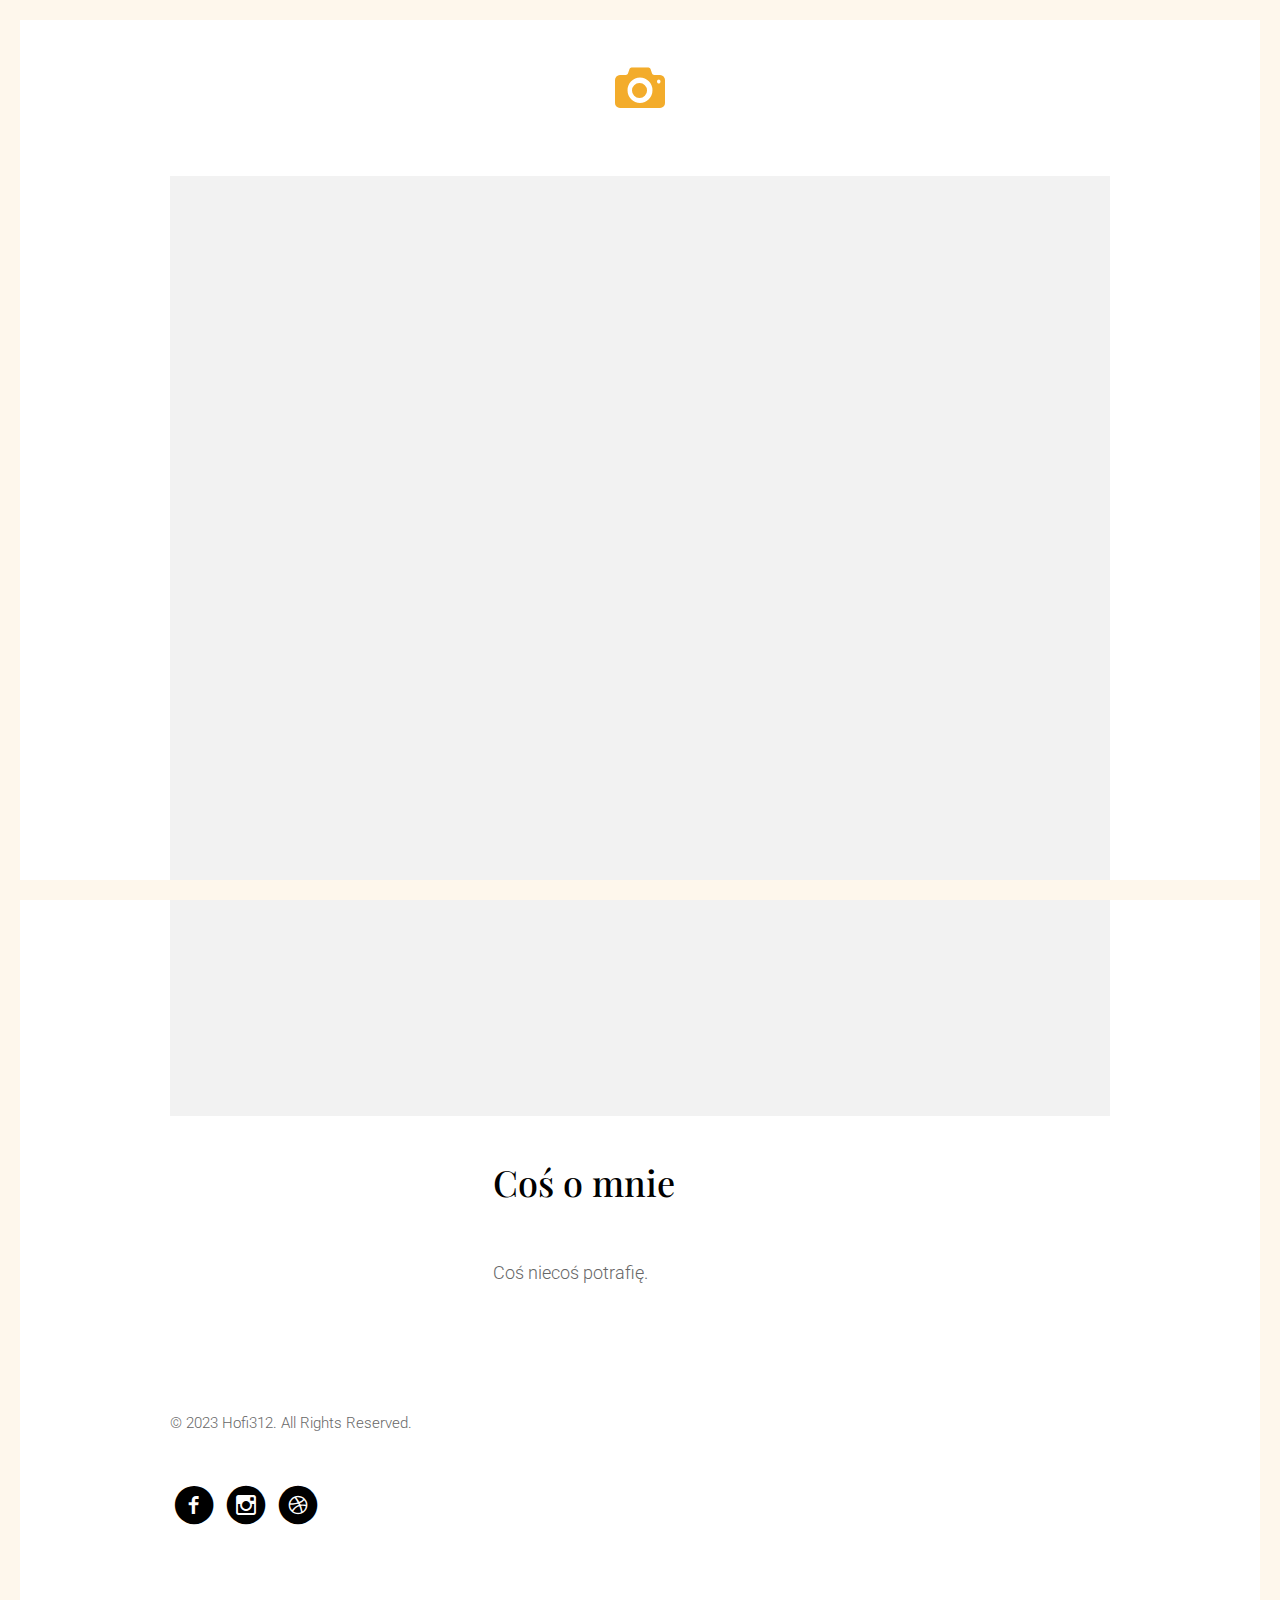
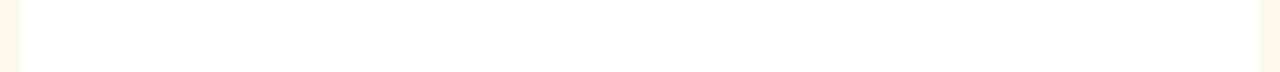
==== commit ef5c6ef4: "Add files via upload" ====
--- a/about.html
+++ b/about.html
@@ -7,11 +7,11 @@
 	<head>
 	<meta charset="utf-8">
 	<meta http-equiv="X-UA-Compatible" content="IE=edge">
-	<title>Epic &mdash; Fully Responsive Free HTML5 Bootstrap Website Template by FREEHTML5.co</title>
+	<title>Na szydełku</title>
 	<meta name="viewport" content="width=device-width, initial-scale=1">
-	<meta name="description" content="Free HTML5 Template by FREEHTML5.CO" />
-	<meta name="keywords" content="free html5, free template, free bootstrap, website template, html5, css3, mobile first, responsive" />
-	<meta name="author" content="FREEHTML5.CO" />
+	<meta name="description" content="Szydełkowanie" />
+	<meta name="keywords" content="szydelko, wloczka" />
+	<meta name="author" content="Hofi312" />
 
   <!-- 
 	//////////////////////////////////////////////////////
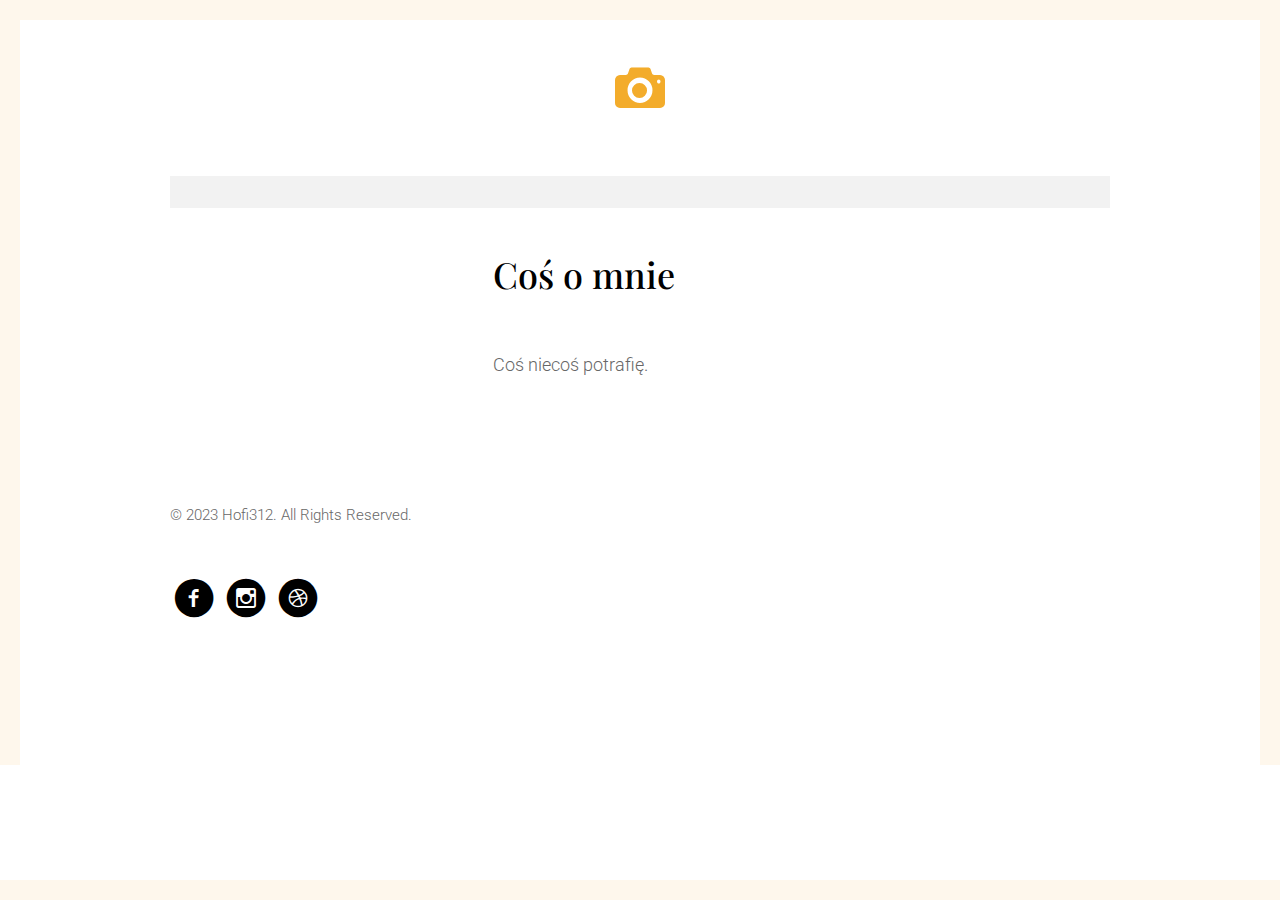
==== commit 495b34de: "Add files via upload" ====
--- a/about.html
+++ b/about.html
@@ -1,4 +1,3 @@
-
 <!DOCTYPE html>
 <!--[if lt IE 7]>      <html class="no-js lt-ie9 lt-ie8 lt-ie7"> <![endif]-->
 <!--[if IE 7]>         <html class="no-js lt-ie9 lt-ie8"> <![endif]-->
@@ -92,7 +91,7 @@
 			
 			
 			<figure class="fh5co-img">
-				<img src="images/patrycja.jpg" alt="To ja" class="img-responsive animate-box">
+				<img src="images/omnie.jpeg" alt="To ja" class="img-responsive animate-box">
 			</figure>
 
 			<div class="row">
--- a/css/style.css
+++ b/css/style.css
@@ -537,13 +537,13 @@
 
 #fh5co-footer {
   padding: 3em 0 0 0em;
-  float: left;
-}
-#fh5co-footer.padding-left {
+  clear: both;
+}
+#fh5co-footer. {
   padding-left: 2em;
 }
 @media screen and (max-width: 480px) {
-  #fh5co-footer.padding-left {
+  #fh5co-footer. {
     padding-left: 0em;
   }
 }
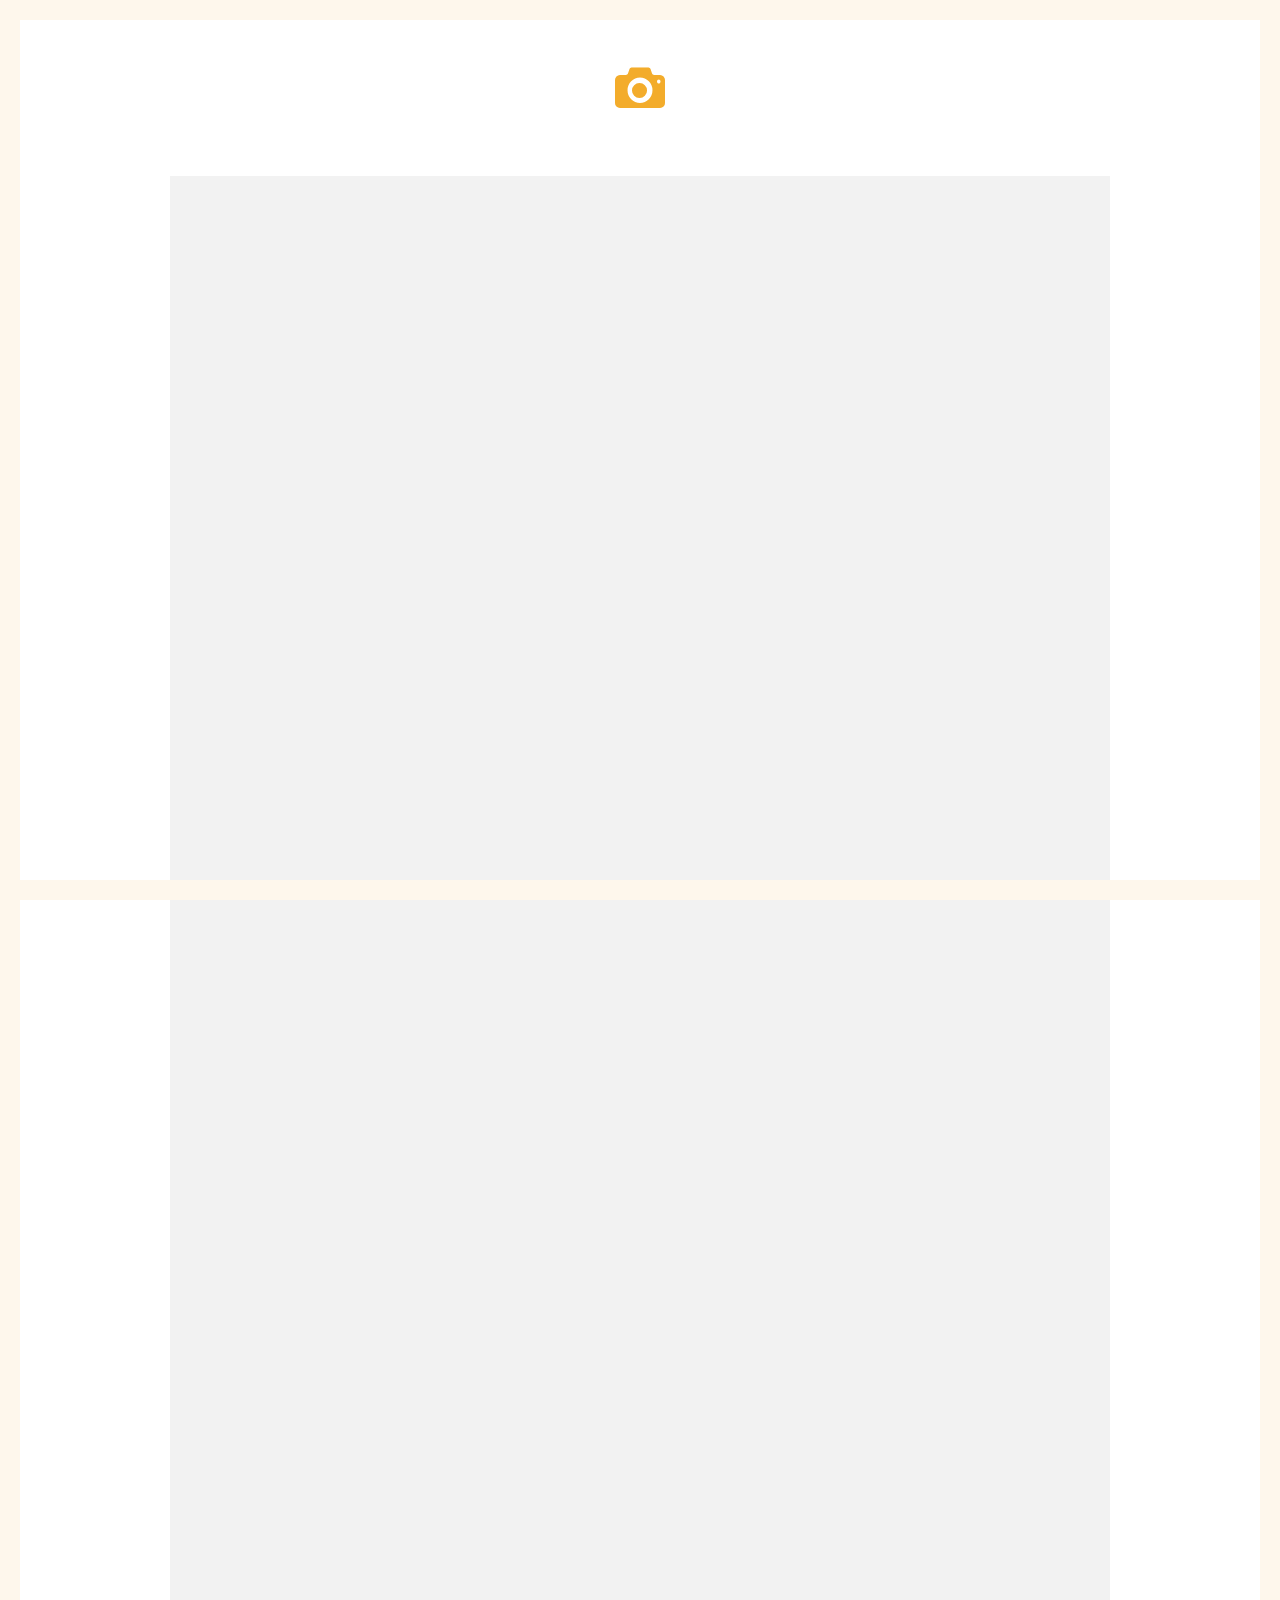
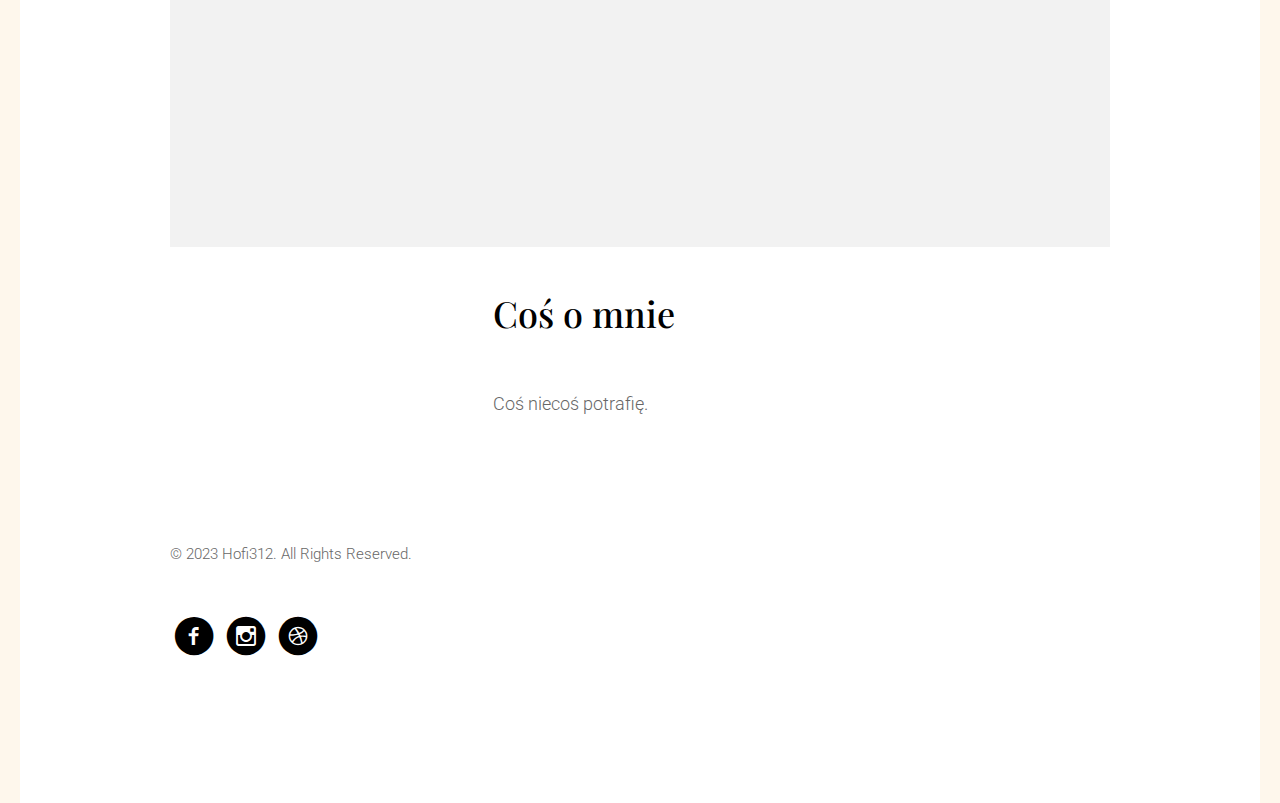
==== commit 0214f2f0: "Add files via upload" ====
--- a/about.html
+++ b/about.html
@@ -91,7 +91,7 @@
 			
 			
 			<figure class="fh5co-img">
-				<img src="images/omnie.jpeg" alt="To ja" class="img-responsive animate-box">
+				<img src="images/omnie.jpg" alt="To ja" class="img-responsive animate-box">
 			</figure>
 
 			<div class="row">
